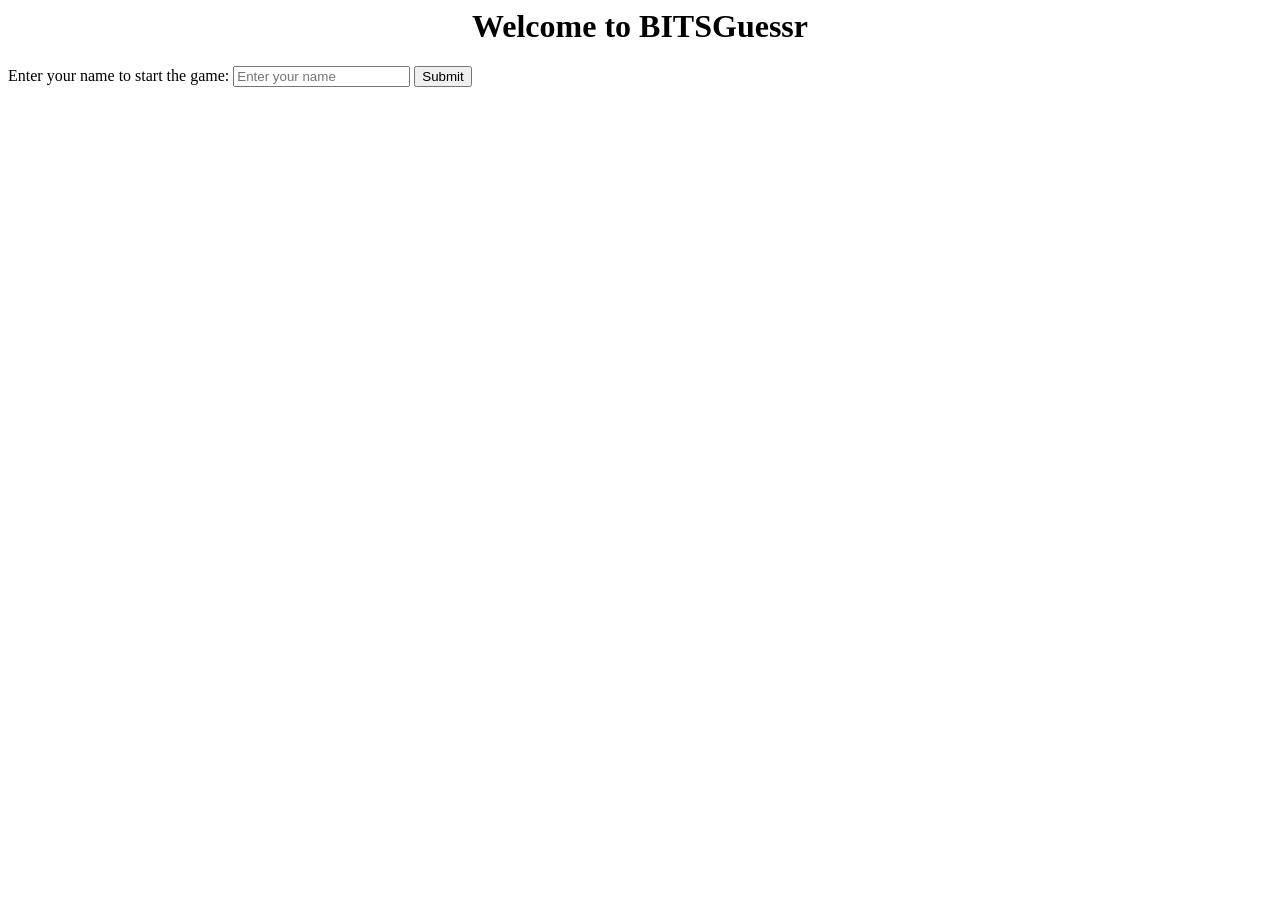
==== frontend/templates/index.html @ 7a14c801 "Implemented FASTAPI Integration with Basic Frontend" ====
<body>
    <h1 align="center">Welcome to BITSGuessr</h1>
    <form action="/start_game" method="POST">
        <!-- Text Box -->
        <label for="userInput">Enter your name to start the game:</label>
        <input type="text" name="player_name" placeholder="Enter your name" required>

        <!-- Submit Button -->
        <button type="submit">Submit</button>
    </form>
</body>
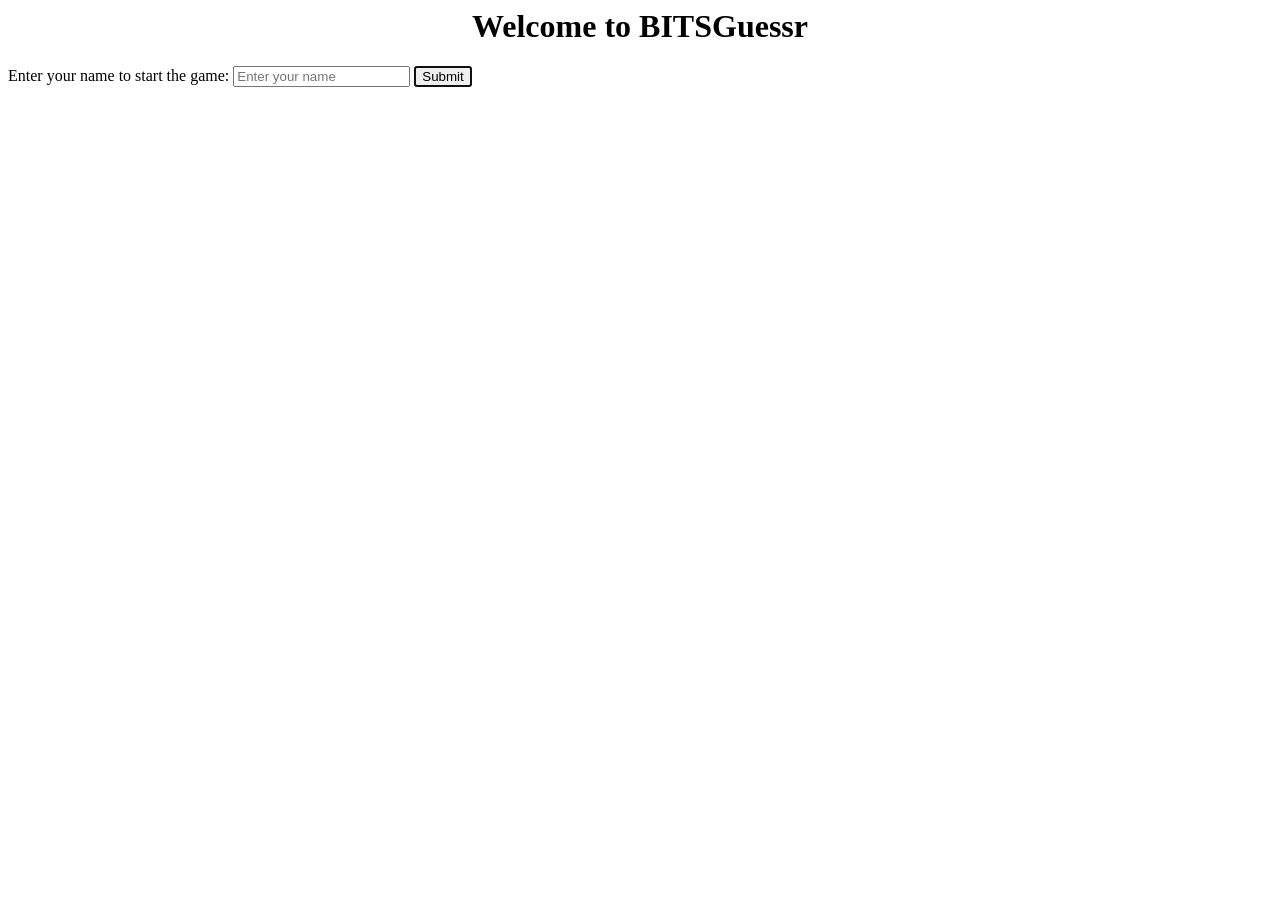
==== commit dea05d74: "feat: integrate Leaflet map with keyboard-friendly guess submission" ====
--- a/frontend/templates/index.html
+++ b/frontend/templates/index.html
@@ -6,6 +6,6 @@
         <input type="text" name="player_name" placeholder="Enter your name" required>
 
         <!-- Submit Button -->
-        <button type="submit">Submit</button>
+        <button id="submitBtn" type="submit" autofocus>Submit</button>
     </form>
 </body>
